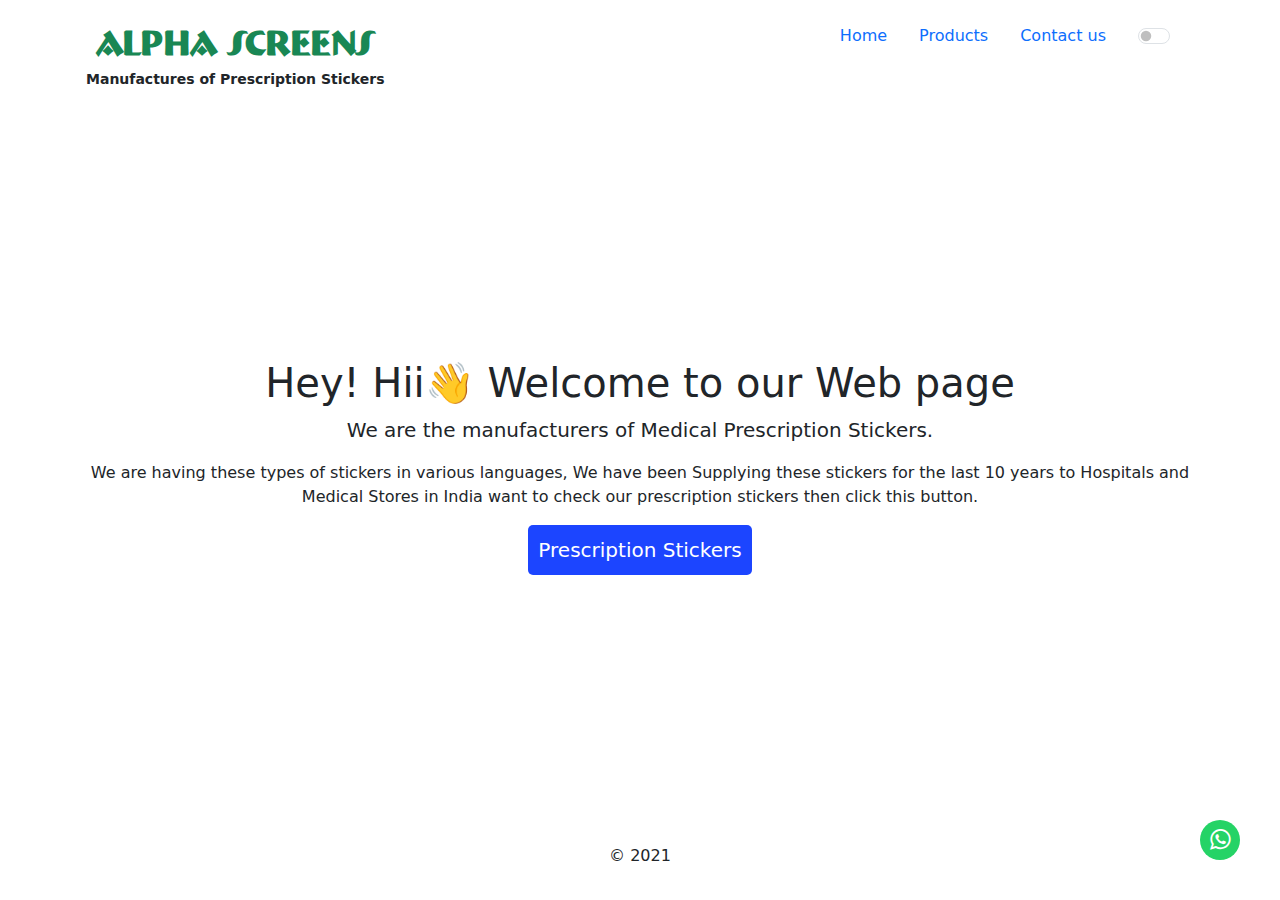
==== index.html @ 00fe919a "Add files via upload" ====
<!DOCTYPE html>
<html lang="en" class="h-100">

<head>
    <meta charset="utf-8" />
    <meta http-equiv="x-ua-compatible" content="ie=edge" />
    <meta name="viewport" content="width=device-width, initial-scale=1" />
    <title>Alpha Screens</title>

    <link rel="stylesheet" href="https://cdn.jsdelivr.net/npm/bootstrap@5/dist/css/bootstrap.min.css" />

    <link rel="stylesheet" href="https://cdnjs.cloudflare.com/ajax/libs/animate.css/4.1.1/animate.min.css" />

    <!-- Add icon library -->
    <link rel="stylesheet" href="https://cdnjs.cloudflare.com/ajax/libs/font-awesome/4.7.0/css/font-awesome.min.css">


    <link rel="stylesheet" href="dark-mode.css" />
</head>

<body class="bg-white text-center d-flex h-100">
    <div class="container d-flex p-3 mx-auto w-100 flex-column">
        <header class="mb-auto">
            <div class="float-md-start fw-bold fs-5">
                <div class="logo animate__bounceIn text-success">ALPHA SCREENS</div>
                <p class="logo-slogan animate__bounceIn">Manufactures of Prescription Stickers</p>
            </div>

            <nav class="nav justify-content-center float-md-end">
                <a class="nav-link navbars active" href="#">Home</a>
                <a class="nav-link navbars" href="products.html">Products</a>
                <a class="nav-link navbars" href="contact.html">Contact us</a>
                <div class="nav-link">
                    <div class="form-check form-switch">
                        <input type="checkbox" class="form-check-input" id="darkSwitch" />
                    </div>
                    <script src="dark-mode-switch.min.js"></script>
                </div>
            </nav>
        </header>

        <main role="main">
            <h1>Hey! Hii👋 Welcome to our Web page</h1>
            <p class="lead">
                We are the manufacturers of Medical Prescription Stickers.
            </p>
            <ul class="list-unstyled">
                <li>We are having these types of stickers in various languages, We have been Supplying these
                    stickers for the last 10 years to Hospitals and Medical Stores in India want to check our
                    prescription stickers then click this button.</li>

            </ul>
            <p>
                <a href="products.html" rel="noopener" class="btn btn-lg submit">
                    Prescription Stickers
                </a>
            </p>
        </main>

        <a href="https://api.whatsapp.com/send?phone=919492325923&text=Hello" target="_blank"><button
                style="font-size:24px" class="float"><i class="fa fa-whatsapp"></i></button></a>

        <footer class="mt-auto">
            <p>&copy; 2021</p>
        </footer>
    </div>
</body>

</html>
---- dark-mode.css ----
[data-theme="dark"] {
  background-color: #111 !important;
  color: #eee;
}

[data-theme="dark"] .bg-black {
  background-color: #fff !important;
}

[data-theme="dark"] .bg-dark {
  background-color: #eee !important;
}

[data-theme="dark"] .bg-light {
  background-color: #222 !important;
}

[data-theme="dark"] .bg-white {
  background-color: #000 !important;
}

@font-face {
  font-family: bremen;
  src: url(Bremen.ttf);
}

.logo-slogan {
  font-size: 14px;
}

.logo {
  font-size: 35px;
  font-family: bremen;
}

.float {
  position: fixed;
  width: 40px;
  height: 40px;
  bottom: 40px;
  right: 40px;
  background-color: #25d366;
  color: #fff;
  border-radius: 50px;
  border: none;
  z-index: 100;
}

.float:hover {
  background-color: rgb(0, 114, 89);
}

.navbars:hover {
  background-color: #1c45ff;
  border-radius: 5px;
  color: rgb(255, 255, 255);
}

label {
  font-size: 16px;
}

.submit {
  background-color: #1c45ff;
  color: white;
  border: none;
  border-radius: 5px;
  padding: 10px;
}

.submit:hover {
  background-color: white;
  color: #1c45ff;
  border: 1px solid #1c45ff;
}

.form-check-input {
  cursor: pointer;
}

.dropdown-toggle {
  background-color: gray;
  color: rgb(255, 255, 255);
  border-radius: 5px;
}

.dropdown-toggle:hover {
  background-color: rgb(112, 112, 112);
  color: rgb(255, 255, 255);
}

.dropdown-menu {
  color: #ffffff;
}

::-webkit-scrollbar {
  width: 10px;
  padding: 2px;
}

::-webkit-scrollbar-thumb {
  background: rgb(161, 161, 161);
  border-radius: 5px;
}

.telugu-font {
  font-family: "Noto Sans Telugu", sans-serif;
}

.description {
  font-size: larger;
}
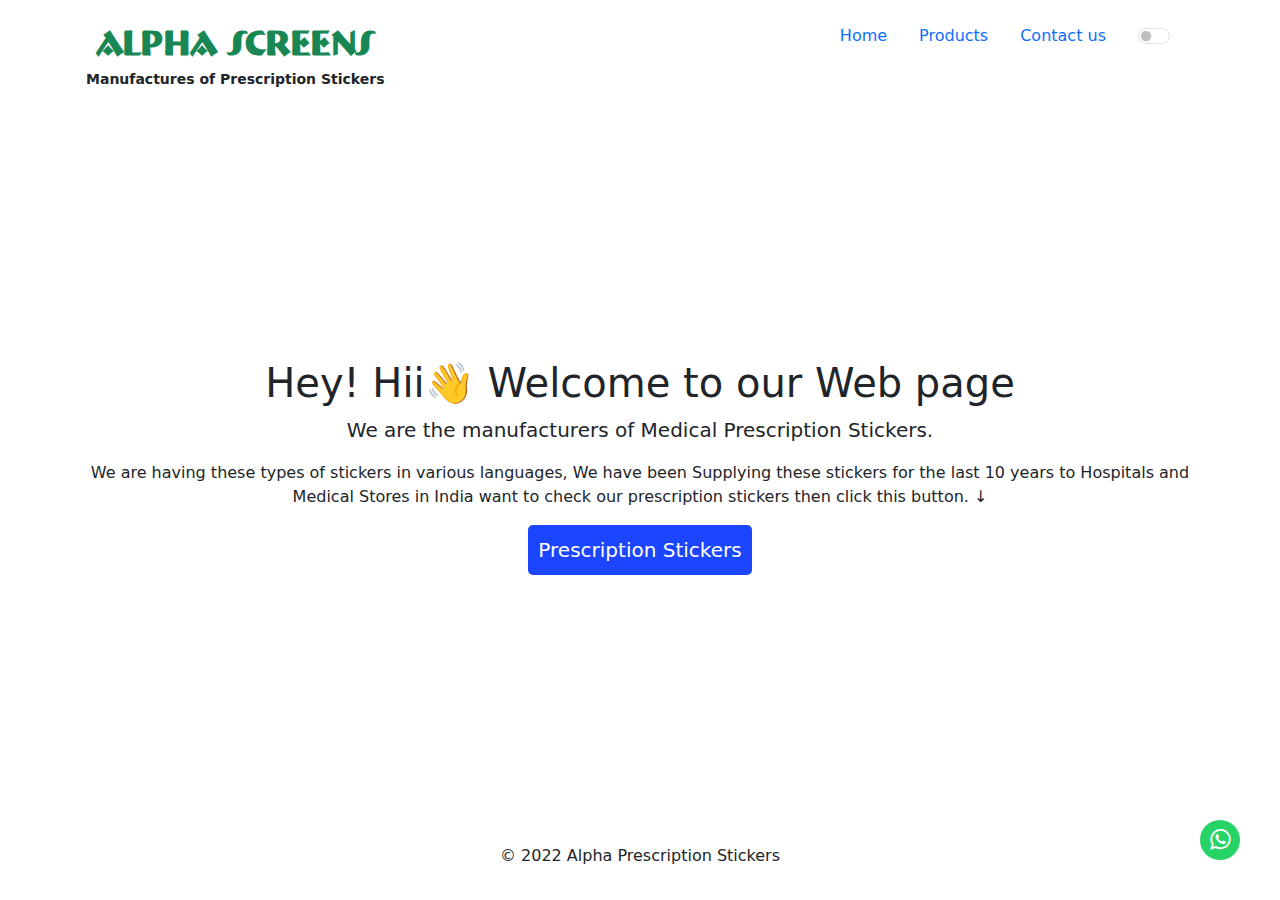
==== commit ada48c56: "alpha project" ====
--- a/index.html
+++ b/index.html
@@ -1,69 +1,86 @@
-<!DOCTYPE html>
-<html lang="en" class="h-100">
-
-<head>
-    <meta charset="utf-8" />
-    <meta http-equiv="x-ua-compatible" content="ie=edge" />
-    <meta name="viewport" content="width=device-width, initial-scale=1" />
-    <title>Alpha Screens</title>
-
-    <link rel="stylesheet" href="https://cdn.jsdelivr.net/npm/bootstrap@5/dist/css/bootstrap.min.css" />
-
-    <link rel="stylesheet" href="https://cdnjs.cloudflare.com/ajax/libs/animate.css/4.1.1/animate.min.css" />
-
-    <!-- Add icon library -->
-    <link rel="stylesheet" href="https://cdnjs.cloudflare.com/ajax/libs/font-awesome/4.7.0/css/font-awesome.min.css">
-
-
-    <link rel="stylesheet" href="dark-mode.css" />
-</head>
-
-<body class="bg-white text-center d-flex h-100">
-    <div class="container d-flex p-3 mx-auto w-100 flex-column">
-        <header class="mb-auto">
-            <div class="float-md-start fw-bold fs-5">
-                <div class="logo animate__bounceIn text-success">ALPHA SCREENS</div>
-                <p class="logo-slogan animate__bounceIn">Manufactures of Prescription Stickers</p>
-            </div>
-
-            <nav class="nav justify-content-center float-md-end">
-                <a class="nav-link navbars active" href="#">Home</a>
-                <a class="nav-link navbars" href="products.html">Products</a>
-                <a class="nav-link navbars" href="contact.html">Contact us</a>
-                <div class="nav-link">
-                    <div class="form-check form-switch">
-                        <input type="checkbox" class="form-check-input" id="darkSwitch" />
-                    </div>
-                    <script src="dark-mode-switch.min.js"></script>
-                </div>
-            </nav>
-        </header>
-
-        <main role="main">
-            <h1>Hey! Hii👋 Welcome to our Web page</h1>
-            <p class="lead">
-                We are the manufacturers of Medical Prescription Stickers.
-            </p>
-            <ul class="list-unstyled">
-                <li>We are having these types of stickers in various languages, We have been Supplying these
-                    stickers for the last 10 years to Hospitals and Medical Stores in India want to check our
-                    prescription stickers then click this button.</li>
-
-            </ul>
-            <p>
-                <a href="products.html" rel="noopener" class="btn btn-lg submit">
-                    Prescription Stickers
-                </a>
-            </p>
-        </main>
-
-        <a href="https://api.whatsapp.com/send?phone=919492325923&text=Hello" target="_blank"><button
-                style="font-size:24px" class="float"><i class="fa fa-whatsapp"></i></button></a>
-
-        <footer class="mt-auto">
-            <p>&copy; 2021</p>
-        </footer>
-    </div>
-</body>
-
+<!DOCTYPE html>
+<html lang="en" class="h-100">
+
+<head>
+    <meta charset="utf-8" />
+    <meta http-equiv="x-ua-compatible" content="ie=edge" />
+    <meta name="viewport" content="width=device-width, initial-scale=1" />
+
+    <title>Alpha Screens</title>
+
+    <!-- Bootstrap CDNS -->
+    <link rel="stylesheet" href="https://cdn.jsdelivr.net/npm/bootstrap@5/dist/css/bootstrap.min.css" />
+    <link rel="stylesheet" href="https://cdnjs.cloudflare.com/ajax/libs/animate.css/4.1.1/animate.min.css" />
+
+    <!-- Add icon library -->
+    <link rel="stylesheet" href="https://cdnjs.cloudflare.com/ajax/libs/font-awesome/4.7.0/css/font-awesome.min.css">
+
+    <!-- icon -->
+    <link rel="icon" href="icon.svg">
+
+    <!-- fonts -->
+    <link rel="preconnect" href="https://fonts.googleapis.com">
+    <link rel="preconnect" href="https://fonts.gstatic.com" crossorigin>
+    <link href="https://fonts.googleapis.com/css2?family=Noto+Sans+Telugu&display=swap" rel="stylesheet">
+
+    <!-- stylesheet css -->
+    <link rel="stylesheet" href="dark-mode.css" />
+</head>
+
+<body class="bg-white text-center d-flex h-100">
+    <div class="container d-flex p-3 mx-auto w-100 flex-column">
+
+        <!-- Header -->
+        <header class="mb-auto">
+            <div class="float-md-start fw-bold fs-5">
+                <a href="index.html">
+                    <div class="logo animate__bounceIn text-success">ALPHA SCREENS</div>
+                </a>
+                <p class="logo-slogan animate__bounceIn">Manufactures of Prescription Stickers</p>
+
+            </div>
+
+            <nav class="nav justify-content-center float-md-end">
+                <a class="nav-link navbars active" href="index.html">Home</a>
+                <a class="nav-link navbars" href="products.html">Products</a>
+                <a class="nav-link navbars" href="contact.html">Contact us</a>
+                <div class="nav-link">
+                    <div class="form-check form-switch">
+                        <input type="checkbox" class="form-check-input" id="darkSwitch" />
+                    </div>
+                    <script src="dark-mode-switch.min.js"></script>
+                </div>
+            </nav>
+        </header>
+
+        <!-- Main -->
+        <main role="main">
+            <h1>Hey! Hii👋 Welcome to our Web page</h1>
+            <p class="lead">
+                We are the manufacturers of Medical Prescription Stickers.
+            </p>
+            <ul class="list-unstyled">
+                <li>We are having these types of stickers in various languages, We have been Supplying these
+                    stickers for the last 10 years to Hospitals and Medical Stores in India want to check our
+                    prescription stickers then click this button. &#8595;</li>
+
+            </ul>
+            <p>
+                <a href="products.html" rel="noopener" class="btn btn-lg submit">
+                    Prescription Stickers
+                </a>
+            </p>
+        </main>
+
+        <!-- WhatsApp -->
+        <a href="https://api.whatsapp.com/send?phone=919492325923&text=Hello" target="_blank"><button
+                style="font-size:24px" class="float"><i class="fa fa-whatsapp"></i></button></a>
+
+        <!-- Footer -->
+        <footer class="mt-auto">
+            <p>&copy; 2022 Alpha Prescription Stickers</p>
+        </footer>
+    </div>
+</body>
+
 </html>--- a/dark-mode.css
+++ b/dark-mode.css
@@ -1,112 +1,116 @@
-[data-theme="dark"] {
-  background-color: #111 !important;
-  color: #eee;
-}
-
-[data-theme="dark"] .bg-black {
-  background-color: #fff !important;
-}
-
-[data-theme="dark"] .bg-dark {
-  background-color: #eee !important;
-}
-
-[data-theme="dark"] .bg-light {
-  background-color: #222 !important;
-}
-
-[data-theme="dark"] .bg-white {
-  background-color: #000 !important;
-}
-
-@font-face {
-  font-family: bremen;
-  src: url(Bremen.ttf);
-}
-
-.logo-slogan {
-  font-size: 14px;
-}
-
-.logo {
-  font-size: 35px;
-  font-family: bremen;
-}
-
-.float {
-  position: fixed;
-  width: 40px;
-  height: 40px;
-  bottom: 40px;
-  right: 40px;
-  background-color: #25d366;
-  color: #fff;
-  border-radius: 50px;
-  border: none;
-  z-index: 100;
-}
-
-.float:hover {
-  background-color: rgb(0, 114, 89);
-}
-
-.navbars:hover {
-  background-color: #1c45ff;
-  border-radius: 5px;
-  color: rgb(255, 255, 255);
-}
-
-label {
-  font-size: 16px;
-}
-
-.submit {
-  background-color: #1c45ff;
-  color: white;
-  border: none;
-  border-radius: 5px;
-  padding: 10px;
-}
-
-.submit:hover {
-  background-color: white;
-  color: #1c45ff;
-  border: 1px solid #1c45ff;
-}
-
-.form-check-input {
-  cursor: pointer;
-}
-
-.dropdown-toggle {
-  background-color: gray;
-  color: rgb(255, 255, 255);
-  border-radius: 5px;
-}
-
-.dropdown-toggle:hover {
-  background-color: rgb(112, 112, 112);
-  color: rgb(255, 255, 255);
-}
-
-.dropdown-menu {
-  color: #ffffff;
-}
-
-::-webkit-scrollbar {
-  width: 10px;
-  padding: 2px;
-}
-
-::-webkit-scrollbar-thumb {
-  background: rgb(161, 161, 161);
-  border-radius: 5px;
-}
-
-.telugu-font {
-  font-family: "Noto Sans Telugu", sans-serif;
-}
-
-.description {
-  font-size: larger;
-}
+[data-theme="dark"] {
+  background-color: #111 !important;
+  color: #eee;
+}
+
+[data-theme="dark"] .bg-black {
+  background-color: #fff !important;
+}
+
+[data-theme="dark"] .bg-dark {
+  background-color: #eee !important;
+}
+
+[data-theme="dark"] .bg-light {
+  background-color: #222 !important;
+}
+
+[data-theme="dark"] .bg-white {
+  background-color: #000 !important;
+}
+
+@font-face {
+  font-family: bremen;
+  src: url(Bremen.ttf);
+}
+
+.logo-slogan {
+  font-size: 14px;
+}
+
+.logo {
+  font-size: 35px;
+  font-family: bremen;
+}
+
+.float {
+  position: fixed;
+  width: 40px;
+  height: 40px;
+  bottom: 40px;
+  right: 40px;
+  background-color: #25d366;
+  color: #fff;
+  border-radius: 50px;
+  border: none;
+  z-index: 100;
+}
+
+.float:hover {
+  background-color: rgb(0, 114, 89);
+}
+
+.navbars:hover {
+  background-color: #1c45ff;
+  border-radius: 5px;
+  color: rgb(255, 255, 255);
+}
+
+label {
+  font-size: 16px;
+}
+
+.submit {
+  background-color: #1c45ff;
+  color: white;
+  border: none;
+  border-radius: 5px;
+  padding: 10px;
+}
+
+.submit:hover {
+  background-color: white;
+  color: #1c45ff;
+  border: 1px solid #1c45ff;
+}
+
+.form-check-input {
+  cursor: pointer;
+}
+
+.dropdown-toggle {
+  background-color: gray;
+  color: rgb(255, 255, 255);
+  border-radius: 5px;
+}
+
+.dropdown-toggle:hover {
+  background-color: rgb(112, 112, 112);
+  color: rgb(255, 255, 255);
+}
+
+.dropdown-menu {
+  color: #ffffff;
+}
+
+::-webkit-scrollbar {
+  width: 10px;
+  padding: 2px;
+}
+
+::-webkit-scrollbar-thumb {
+  background: rgb(161, 161, 161);
+  border-radius: 5px;
+}
+
+.telugu-font {
+  font-family: "Noto Sans Telugu", sans-serif;
+}
+
+.description {
+  font-size: larger;
+}
+
+a {
+  text-decoration: none;
+}
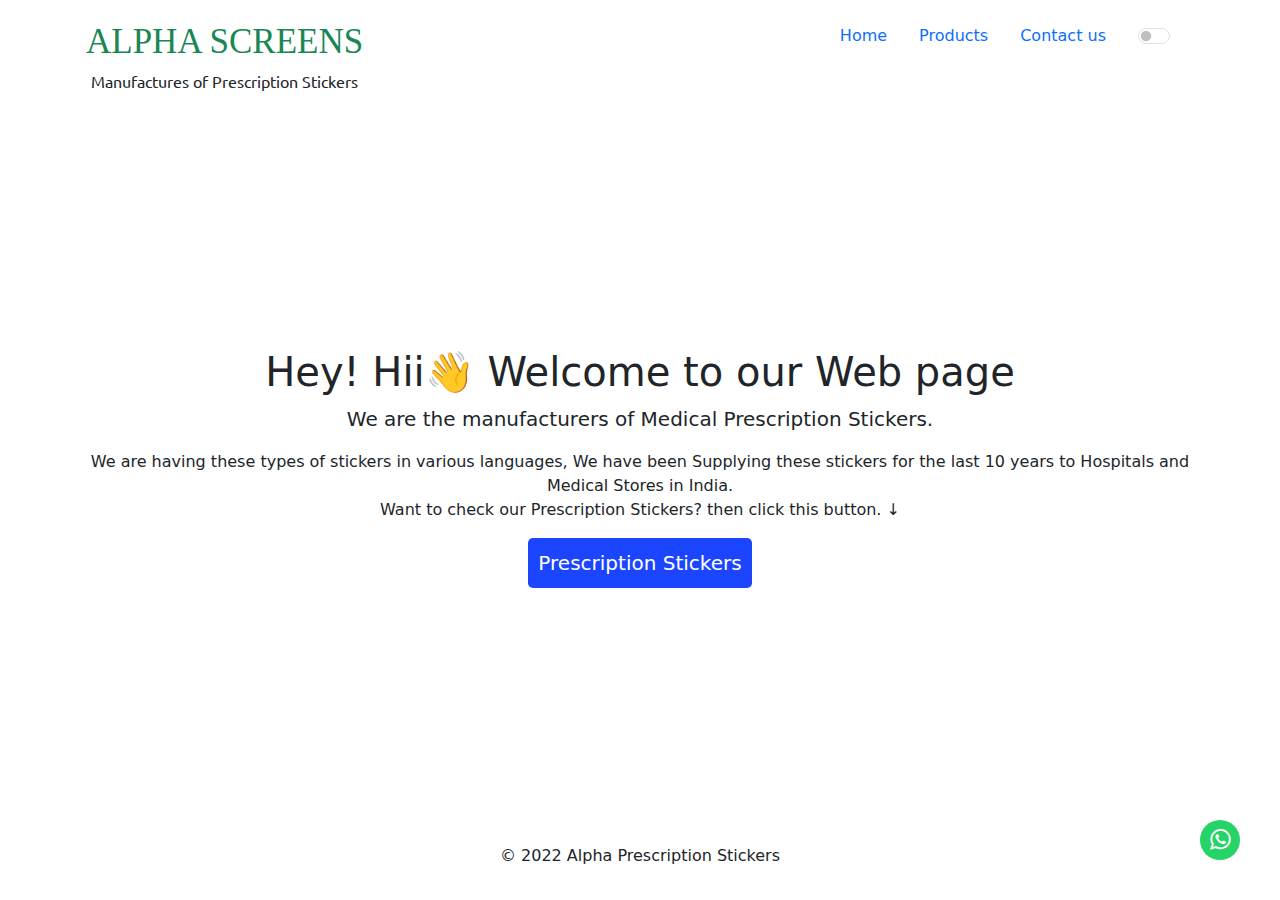
==== commit 736745e7: "recoded" ====
--- a/index.html
+++ b/index.html
@@ -18,21 +18,27 @@
     <!-- icon -->
     <link rel="icon" href="icon.svg">
 
-    <!-- fonts -->
+    <!-- Telugu Noto Sans Font -->
     <link rel="preconnect" href="https://fonts.googleapis.com">
     <link rel="preconnect" href="https://fonts.gstatic.com" crossorigin>
     <link href="https://fonts.googleapis.com/css2?family=Noto+Sans+Telugu&display=swap" rel="stylesheet">
 
+    <!-- Ubuntu Font -->
+    <link rel="preconnect" href="https://fonts.googleapis.com">
+    <link rel="preconnect" href="https://fonts.gstatic.com" crossorigin>
+    <link href="https://fonts.googleapis.com/css2?family=Noto+Sans+Telugu:wght@300;400&family=Ubuntu&display=swap"
+        rel="stylesheet">
+
     <!-- stylesheet css -->
-    <link rel="stylesheet" href="dark-mode.css" />
+    <link rel="stylesheet" href="style.css" />
 </head>
 
-<body class="bg-white text-center d-flex h-100">
+<body class="bg-white text-center d-flex h-100" oncontextmenu="return false">
     <div class="container d-flex p-3 mx-auto w-100 flex-column">
 
         <!-- Header -->
         <header class="mb-auto">
-            <div class="float-md-start fw-bold fs-5">
+            <div class="float-md-start fs-5">
                 <a href="index.html">
                     <div class="logo animate__bounceIn text-success">ALPHA SCREENS</div>
                 </a>
@@ -61,8 +67,8 @@
             </p>
             <ul class="list-unstyled">
                 <li>We are having these types of stickers in various languages, We have been Supplying these
-                    stickers for the last 10 years to Hospitals and Medical Stores in India want to check our
-                    prescription stickers then click this button. &#8595;</li>
+                    stickers for the last 10 years to Hospitals and Medical Stores in India. <br> Want to check our
+                    Prescription Stickers? then click this button. &#8595;</li>
 
             </ul>
             <p>
@@ -81,6 +87,15 @@
             <p>&copy; 2022 Alpha Prescription Stickers</p>
         </footer>
     </div>
+
+    <!-- Bootstrap cdns -->
+    <script src="https://cdn.jsdelivr.net/npm/@popperjs/core@2.9.2/dist/umd/popper.min.js"
+        integrity="sha384-IQsoLXl5PILFhosVNubq5LC7Qb9DXgDA9i+tQ8Zj3iwWAwPtgFTxbJ8NT4GN1R8p"
+        crossorigin="anonymous"></script>
+    <script src="https://cdn.jsdelivr.net/npm/bootstrap@5.0.2/dist/js/bootstrap.min.js"
+        integrity="sha384-cVKIPhGWiC2Al4u+LWgxfKTRIcfu0JTxR+EQDz/bgldoEyl4H0zUF0QKbrJ0EcQF"
+        crossorigin="anonymous"></script>
+
 </body>
 
 </html>--- a/style.css
+++ b/style.css
@@ -0,0 +1 @@
+@import "dark-mode.css";
